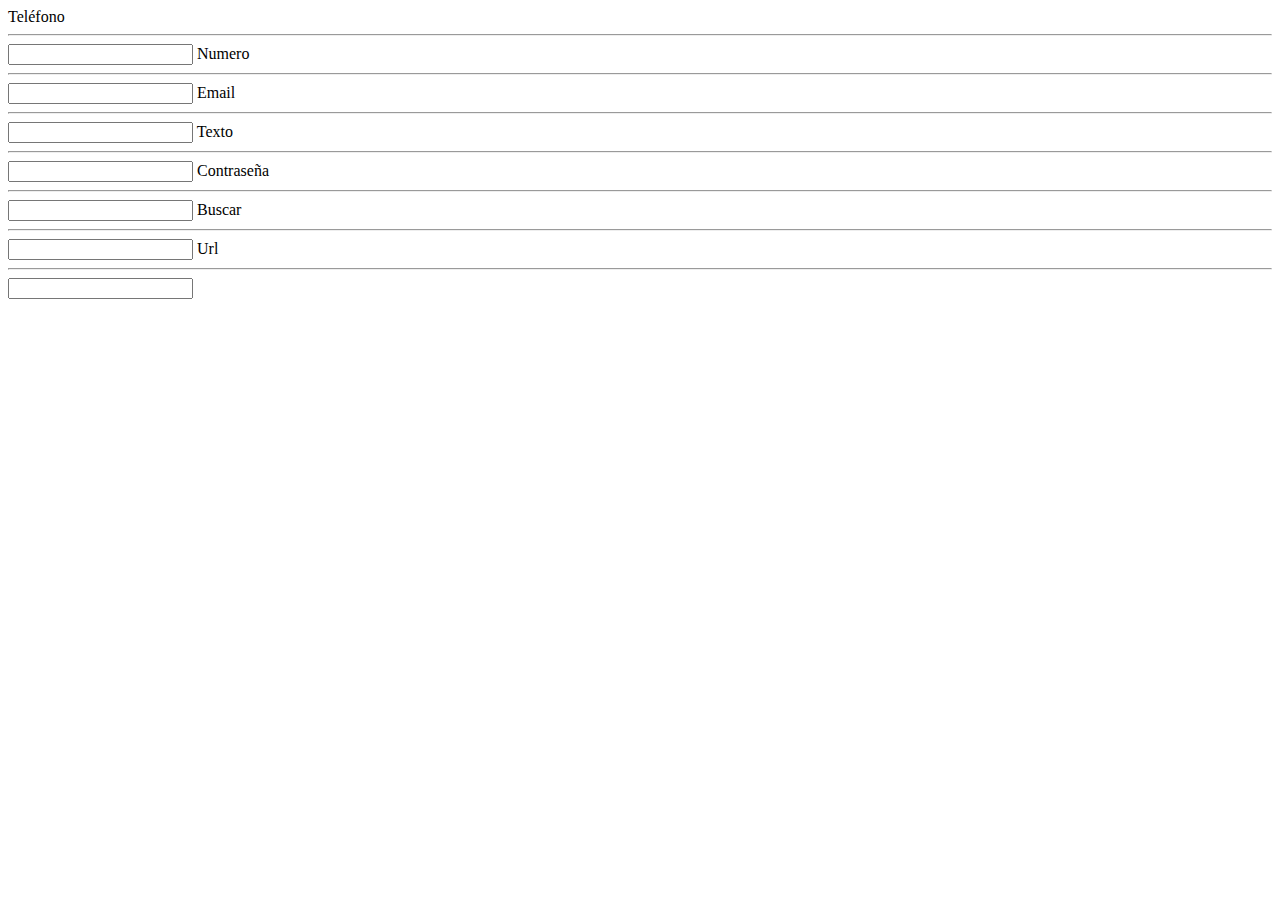
==== DEW/UT04-01/index.html @ eccef754 "Update index.html" ====
<!DOCTYPE html>
<html lang = "en">
<head>
  <meta charset = "UTF-8">
  <meta name ="viewport" content = "width=inp, initial-scale=1.0">
  <title>Document</title>
</head>
<body>
<label>Teléfono</label><hr><input type = "tel" name = "telefono" id=""> 
<label>Numero</label><hr><input type = "number" name = "numeros" id = "" >
<label>Email</label><hr><input type = "email" name = "email" id = "" >
<label>Texto</label><hr><input type = "text" name = "texto" id = "" >
<label>Contraseña</label><hr><input type = "password" name = "password" id = "" >
<label>Buscar</label><hr><input type = "search" name = "search" id = ""> 
<label>Url</label><hr><input type = "url" name = "url" id = "" >

</body>
</html>
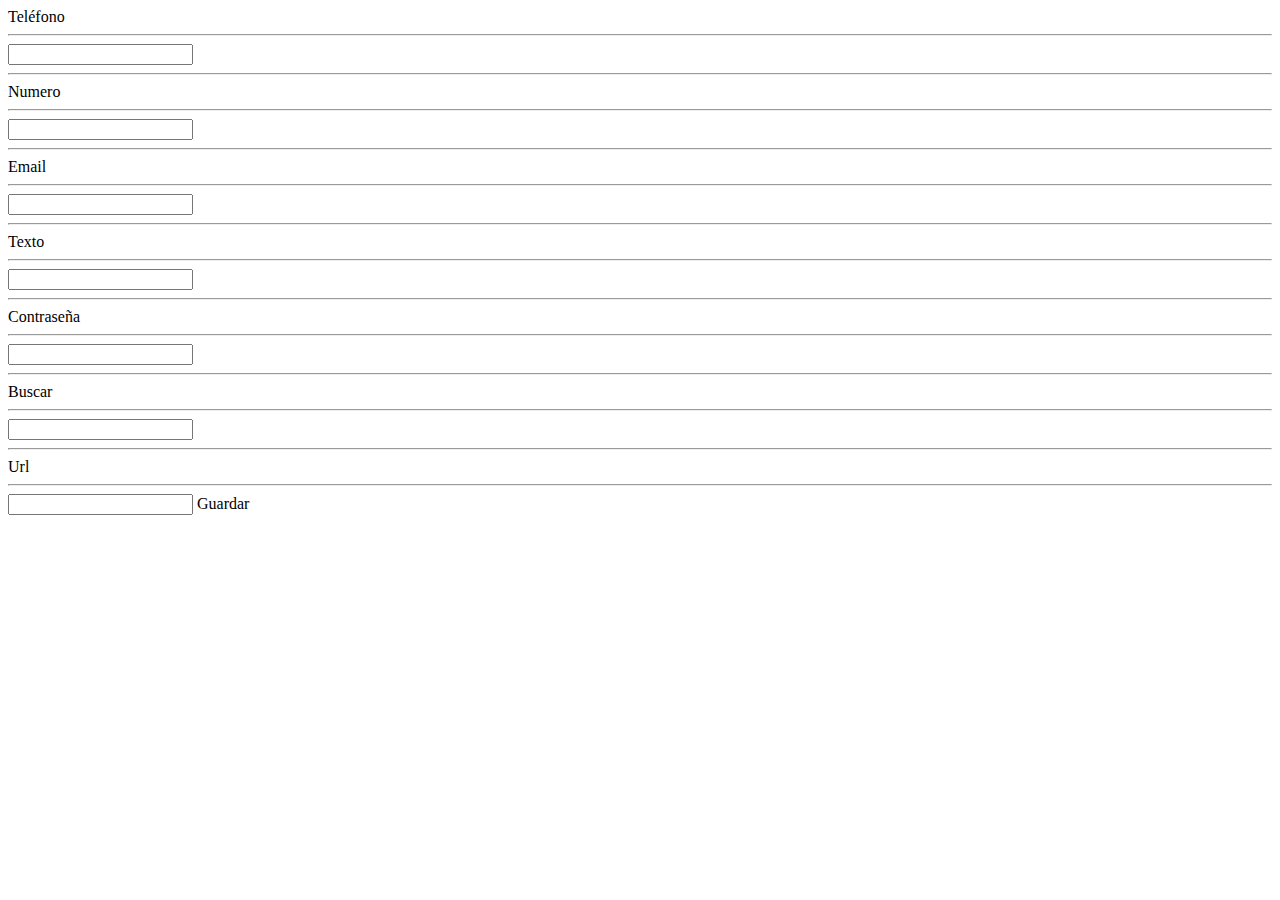
==== commit 8b15f1b9: "Update index.html" ====
--- a/DEW/UT04-01/index.html
+++ b/DEW/UT04-01/index.html
@@ -6,13 +6,15 @@
   <title>Document</title>
 </head>
 <body>
-<label>Teléfono</label><hr><input type = "tel" name = "telefono" id=""> 
-<label>Numero</label><hr><input type = "number" name = "numeros" id = "" >
-<label>Email</label><hr><input type = "email" name = "email" id = "" >
-<label>Texto</label><hr><input type = "text" name = "texto" id = "" >
-<label>Contraseña</label><hr><input type = "password" name = "password" id = "" >
-<label>Buscar</label><hr><input type = "search" name = "search" id = ""> 
-<label>Url</label><hr><input type = "url" name = "url" id = "" >
-
+  <form>
+    <label>Teléfono</label><hr><input type = "tel" name = "telefono" id=""><hr>
+    <label>Numero</label><hr><input type = "number" name = "numeros" id = "" ><hr>
+    <label>Email</label><hr><input type = "email" name = "email" id = "" ><hr>
+    <label>Texto</label><hr><input type = "text" name = "texto" id = "" ><hr>
+    <label>Contraseña</label><hr><input type = "password" name = "password" id = "" ><hr>
+    <label>Buscar</label><hr><input type = "search" name = "search" id = ""> <hr>
+    <label>Url</label><hr><input type = "url" name = "url" id = "" >
+    <submit>Guardar</submit>
+  </form>
 </body>
 </html>
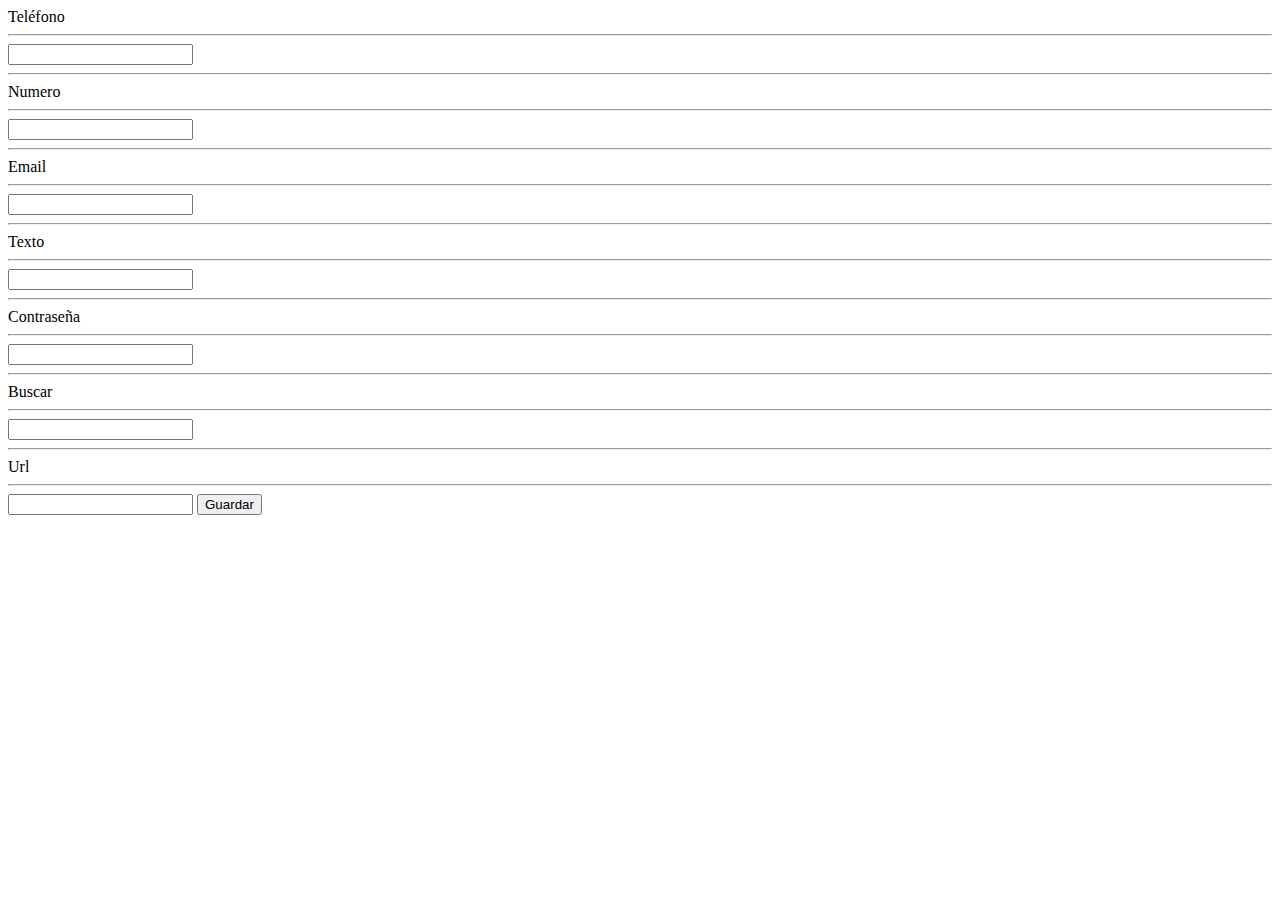
==== commit 878ead6e: "Update index.html" ====
--- a/DEW/UT04-01/index.html
+++ b/DEW/UT04-01/index.html
@@ -14,7 +14,6 @@
     <label>Contraseña</label><hr><input type = "password" name = "password" id = "" ><hr>
     <label>Buscar</label><hr><input type = "search" name = "search" id = ""> <hr>
     <label>Url</label><hr><input type = "url" name = "url" id = "" >
-    <submit>Guardar</submit>
+    <button type = "submit">Guardar</button>
   </form>
-</body>
 </html>
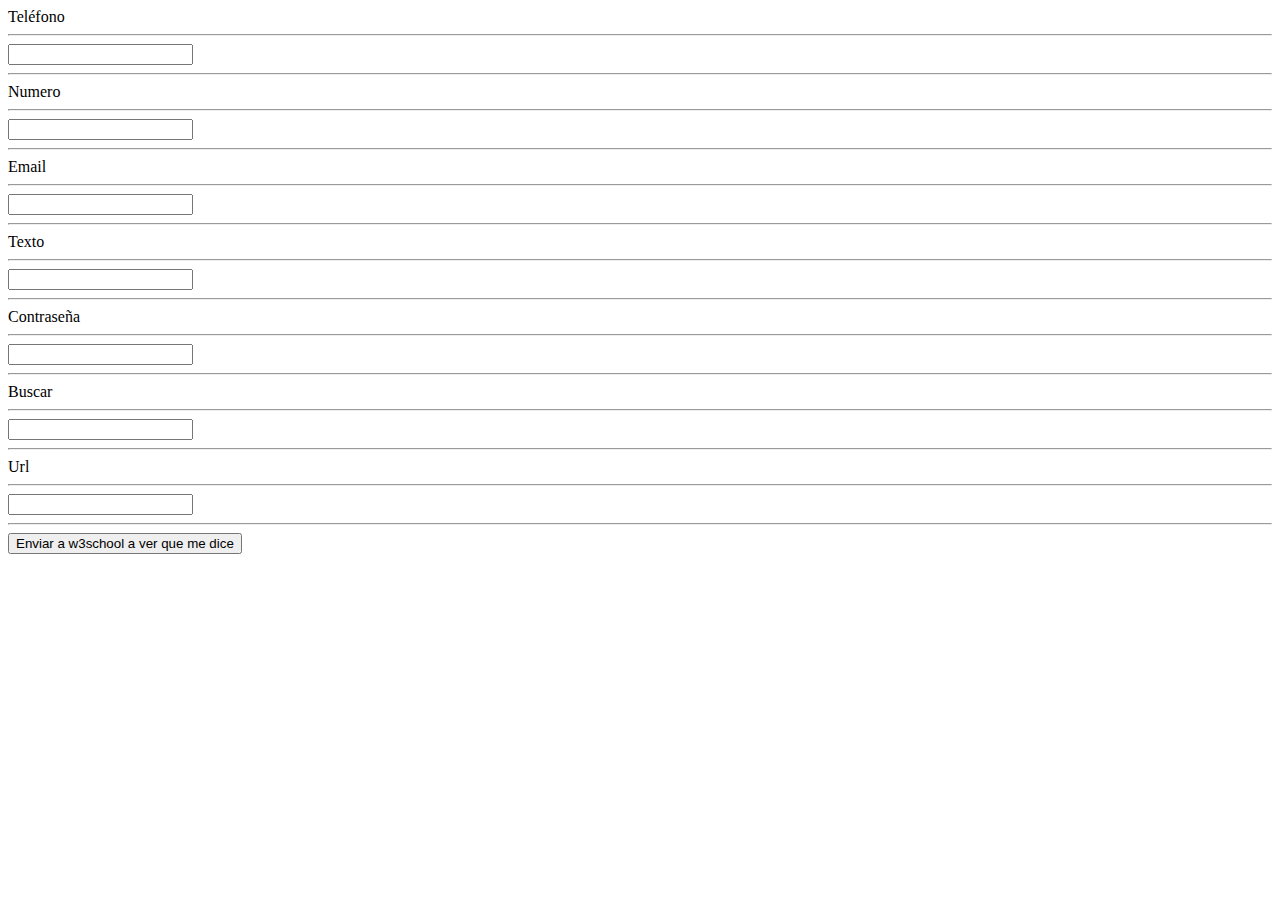
==== commit f71a5a1d: "Update index.html" ====
--- a/DEW/UT04-01/index.html
+++ b/DEW/UT04-01/index.html
@@ -6,14 +6,14 @@
   <title>Document</title>
 </head>
 <body>
-  <form>
+  <form action = "http://www.w3school.com/action_page.php">
     <label>Teléfono</label><hr><input type = "tel" name = "telefono" id=""><hr>
     <label>Numero</label><hr><input type = "number" name = "numeros" id = "" ><hr>
     <label>Email</label><hr><input type = "email" name = "email" id = "" ><hr>
     <label>Texto</label><hr><input type = "text" name = "texto" id = "" ><hr>
     <label>Contraseña</label><hr><input type = "password" name = "password" id = "" ><hr>
     <label>Buscar</label><hr><input type = "search" name = "search" id = ""> <hr>
-    <label>Url</label><hr><input type = "url" name = "url" id = "" >
-    <button type = "submit">Guardar</button>
+    <label>Url</label><hr><input type = "url" name = "url" id = "" ><hr>
+    <input type = "submit" value = "Enviar a w3school a ver que me dice">
   </form>
 </html>
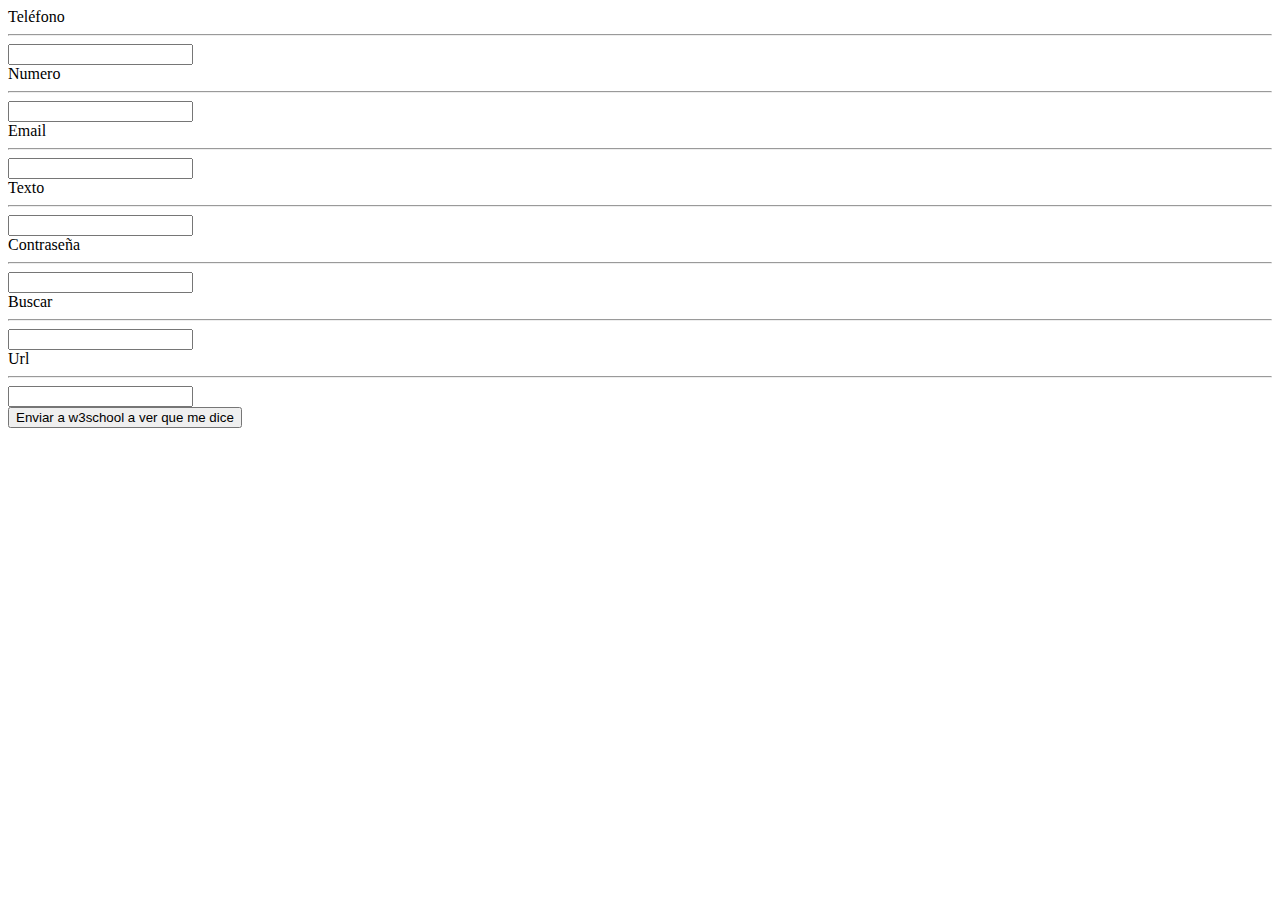
==== commit dd0e3720: "Update index.html" ====
--- a/DEW/UT04-01/index.html
+++ b/DEW/UT04-01/index.html
@@ -6,14 +6,14 @@
   <title>Document</title>
 </head>
 <body>
-  <form action = "http://www.w3school.com/action_page.php">
-    <label>Teléfono</label><hr><input type = "tel" name = "telefono" id=""><hr>
-    <label>Numero</label><hr><input type = "number" name = "numeros" id = "" ><hr>
-    <label>Email</label><hr><input type = "email" name = "email" id = "" ><hr>
-    <label>Texto</label><hr><input type = "text" name = "texto" id = "" ><hr>
-    <label>Contraseña</label><hr><input type = "password" name = "password" id = "" ><hr>
-    <label>Buscar</label><hr><input type = "search" name = "search" id = ""> <hr>
-    <label>Url</label><hr><input type = "url" name = "url" id = "" ><hr>
+  <form action = "https://www.w3schools.com/action_page.php">
+    <label>Teléfono</label><hr><input type = "tel" name = "telefono" id=""><br>
+    <label>Numero</label><hr><input type = "number" name = "numeros" id = "" ><br>
+    <label>Email</label><hr><input type = "email" name = "email" id = "" ><br>
+    <label>Texto</label><hr><input type = "text" name = "texto" id = "" ><br>
+    <label>Contraseña</label><hr><input type = "password" name = "password" id = "" ><br>
+    <label>Buscar</label><hr><input type = "search" name = "search" id = ""> <br>
+    <label>Url</label><hr><input type = "url" name = "url" id = "" ><br>
     <input type = "submit" value = "Enviar a w3school a ver que me dice">
   </form>
 </html>
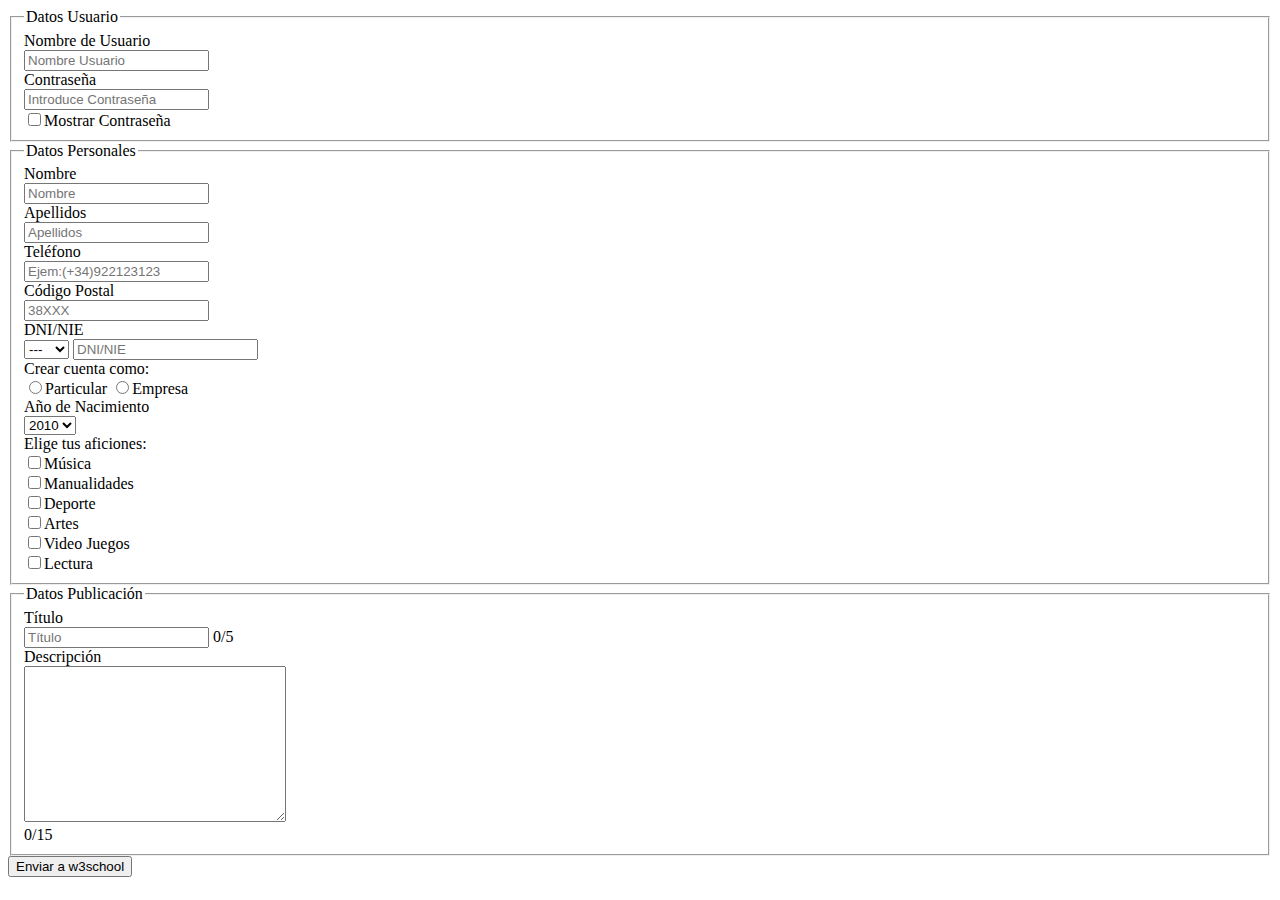
==== commit 1be9bdcb: "Update index.html" ====
--- a/DEW/UT04-01/index.html
+++ b/DEW/UT04-01/index.html
@@ -1,19 +1,98 @@
 <!DOCTYPE html>
-<html lang = "en">
+<html lang="en">
 <head>
-  <meta charset = "UTF-8">
-  <meta name ="viewport" content = "width=inp, initial-scale=1.0">
-  <title>Document</title>
+  <meta charset="UTF-8">
+  <meta name="viewport" content="width=device-width, initial-scale=1.0">
+  <link rel="stylesheet" href="style.css" />
+  <title>Formulario</title>
 </head>
 <body>
-  <form action = "https://www.w3schools.com/action_page.php">
-    <label>Teléfono</label><hr><input type = "tel" name = "telefono" id=""><br>
-    <label>Numero</label><hr><input type = "number" name = "numeros" id = "" ><br>
-    <label>Email</label><hr><input type = "email" name = "email" id = "" ><br>
-    <label>Texto</label><hr><input type = "text" name = "texto" id = "" ><br>
-    <label>Contraseña</label><hr><input type = "password" name = "password" id = "" ><br>
-    <label>Buscar</label><hr><input type = "search" name = "search" id = ""> <br>
-    <label>Url</label><hr><input type = "url" name = "url" id = "" ><br>
-    <input type = "submit" value = "Enviar a w3school a ver que me dice">
+  <form  method = "post" action="https://www.w3schools.com/action_page.php">
+    <fieldset class="datosUsuario">
+      <legend>Datos Usuario</legend>
+      <div class="nombreUsuario">
+        <label for="nombreUsuario">Nombre de Usuario</label><br>
+        <input type="text" name="nombreUsuario" id="nombreUsuario" placeholder="Nombre Usuario" required>
+      </div>
+      <div class="contrasena">
+        <label for="contrasena">Contraseña</label><br>
+        <input type="password" name="contraseña" id="contrasena" placeholder="Introduce Contraseña" required><br>
+        <input type="checkbox" name="mostrarContrasena" id="mostrarContrasena"><label for="mostrarContrasena">Mostrar Contraseña</label>
+      </div>
+    </fieldset>
+    <fieldset class="datosPersonales">
+      <legend>Datos Personales</legend>
+      <div class="nombre">
+        <label for="nombre">Nombre</label><br>
+        <input type="text" name="nombre" id="nombre" placeholder="Nombre" required>
+      </div>
+      <div class="apellido">
+        <label for="apellido">Apellidos</label><br>
+        <input type="text" name="apellidos" id="apellidos" placeholder="Apellidos" required>
+      </div>
+      <div class="telefono">
+        <label for="telefono">Teléfono</label><br>
+        <input type="tel" name="telefono" id="telefono" placeholder="Ejem:(+34)922123123" required>
+      </div>
+      <div class="codigoPostal">
+        <label for="codigoPostal">Código Postal</label><br>
+        <input type="text" name="codigoPostal" id="codigoPostal" placeholder="38XXX" required>
+      </div>
+      <div class="dni">
+        <label for="dni">DNI/NIE</label><br>
+        <select id="dni" name="DNI/NIE" required>
+          <option value="" disabled selected>---</option>
+          <option value="DNI">DNI</option>
+          <option value="NIE">NIE</option>
+        </select>
+        <input type="text" name="opcionDNI" id="opcionDNI" placeholder="DNI/NIE" required><br>
+      </div>
+      <div class="cuenta">
+        <label>Crear cuenta como:</label><br>
+        <input type="radio" id="particular" name="cuenta" value="Particular" required><label for="particular">Particular</label>
+        <input type="radio" id="empresa" name="cuenta" value="Empresa" required><label for="empresa">Empresa</label>
+      </div>
+      <div class="anoNacimiento">
+        <label for="anoNacimiento">Año de Nacimiento</label><br>
+        <select id="anoNacimiento" name="anoNacimiento" required>
+          <option value="2010">2010</option>
+          <option value="2011">2011</option>
+          <option value="2012">2012</option>
+        </select>
+      </div>
+      <div class="aficiones">
+        <label>Elige tus aficiones:</label><br> 
+        <div class="aficiones-grid">
+          <div>
+            <input type="checkbox" name="musica" id="musica" value="musica"><label for="musica">Música</label><br>
+            <input type="checkbox" name="manualidades" id="manualidades" value="manualidades"><label for="manualidades">Manualidades</label>
+          </div>
+          <div>
+            <input type="checkbox" name="deporte" id="deporte" value="deporte"><label for="deporte">Deporte</label><br>
+            <input type="checkbox" name="artes" id="artes" value ="artes"><label for="artes">Artes</label>
+          </div>
+          <div>
+            <input type="checkbox" name="videoJuego" id="videoJuego" value="videoJuego"><label for="videoJuego">Video Juegos</label><br>
+            <input type="checkbox" name="lectura" id="lectura" value ="lectura"><label for="lectura">Lectura</label>
+          </div>
+        </div>
+      </div>
+    </fieldset>
+    <fieldset class="datosPublicacion">
+      <legend>Datos Publicación</legend>
+      <div>
+        <label for="titulo" id = "titulo">Título</label><br>
+        <input type="text" name="titulo" id="titulo" placeholder="Título" required>
+        <span class="char-counter" id="counter-title">0/5</span>
+      </div>
+      <div>
+        <label for="descripcion">Descripción</label><br>
+        <textarea name="descripcion" id="descripcion" cols="30" rows="10"></textarea><br>
+        <span class="char-counter" id="counter-description">0/15</span>
+      </div>
+    </fieldset>
+    <input type = "submit" value = "Enviar a w3school">
   </form>
+  <script src="script.js"></script>
+</body>
 </html>
